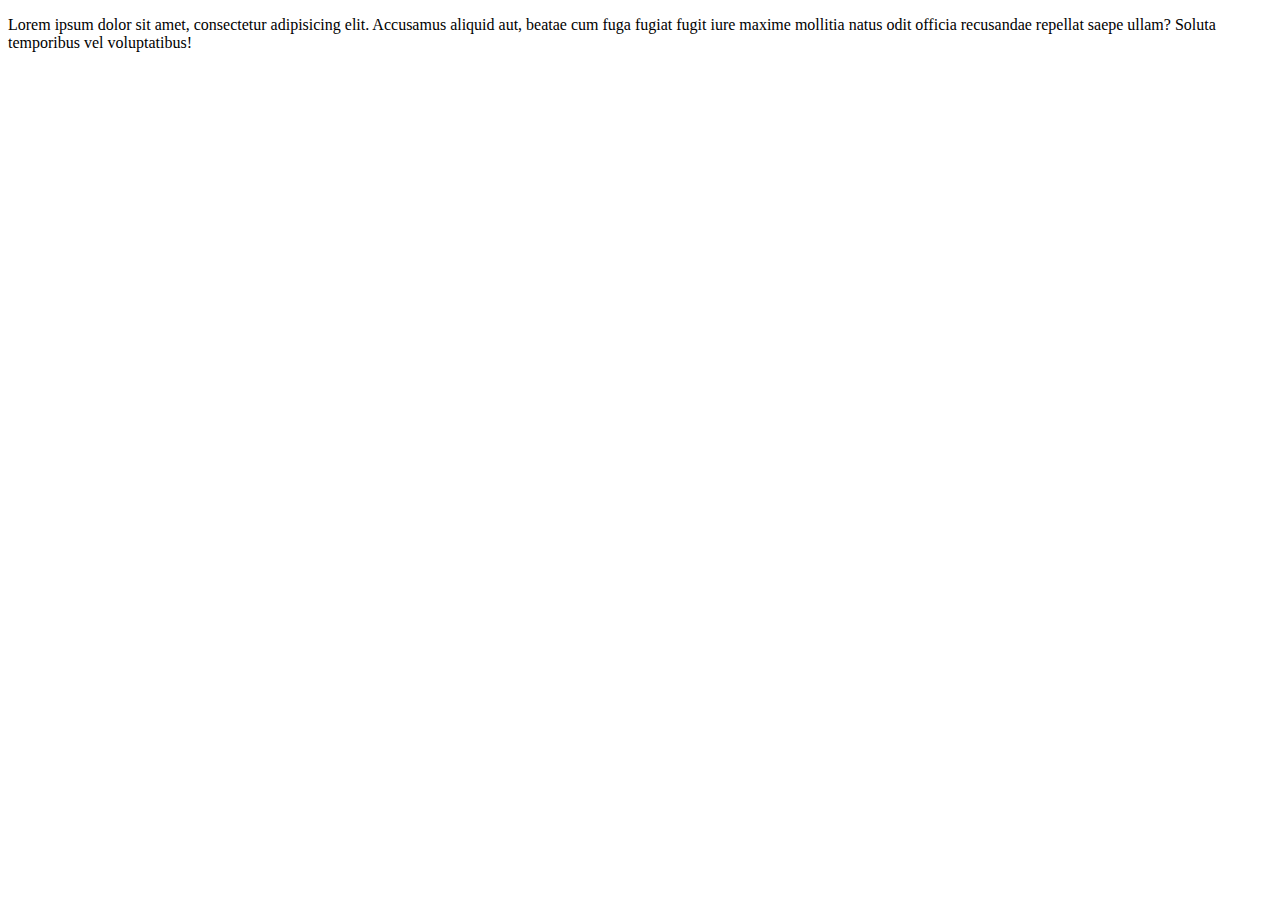
==== index.html @ fb8bf3d6 "changes" ====
<!DOCTYPE html>
<html lang="en">
<head>
    <meta charset="UTF-8">
    <title>Title</title>
</head>
<body>
<p>
    Lorem ipsum dolor sit amet, consectetur adipisicing elit. Accusamus aliquid aut, beatae cum fuga fugiat fugit iure
    maxime mollitia natus odit officia recusandae repellat saepe ullam? Soluta temporibus vel voluptatibus!
</p>
</body>
</html>
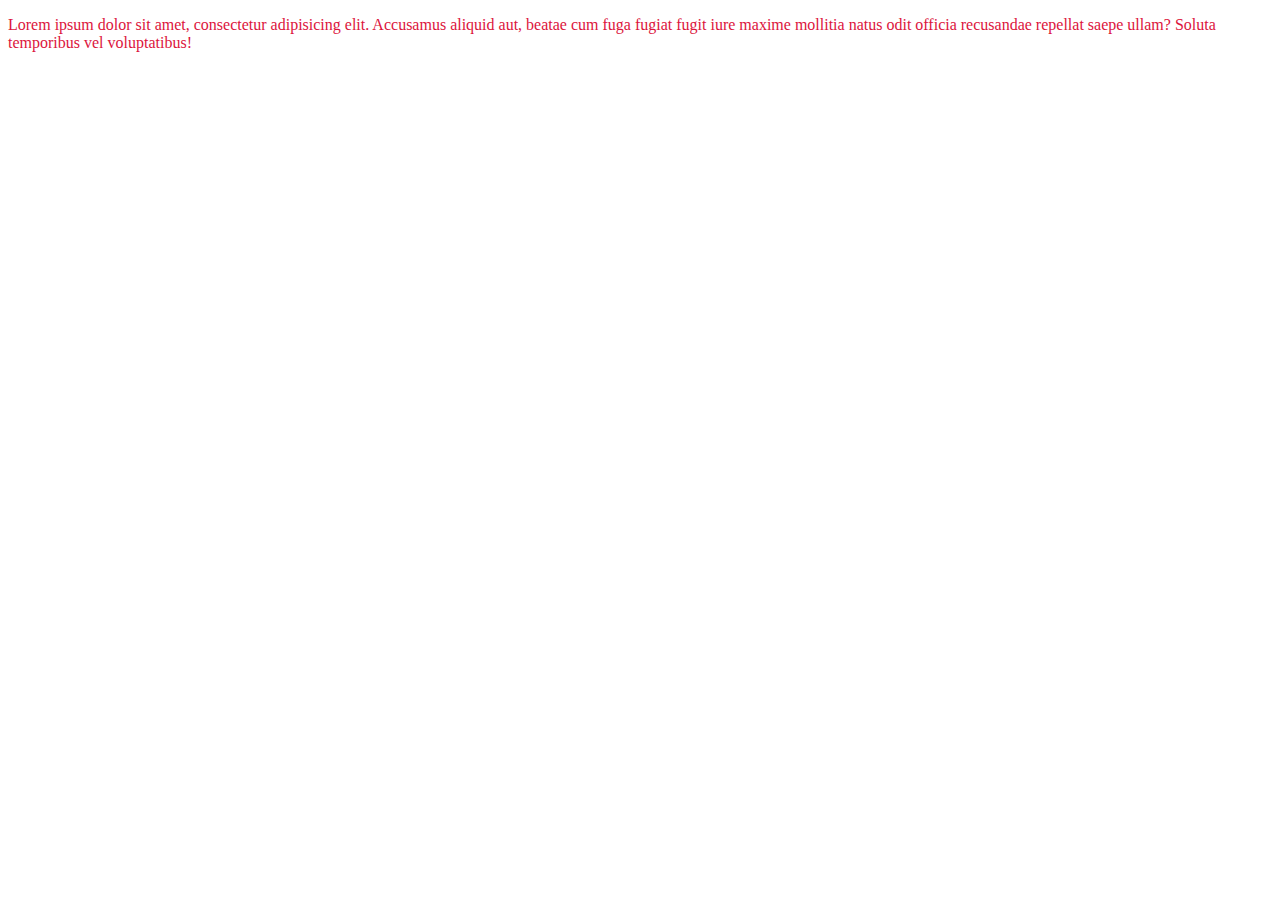
==== commit 4dbeb25c: "changes1" ====
--- a/index.html
+++ b/index.html
@@ -3,6 +3,7 @@
 <head>
     <meta charset="UTF-8">
     <title>Title</title>
+    <link rel="stylesheet" href="main.css">
 </head>
 <body>
 <p>
--- a/main.css
+++ b/main.css
@@ -0,0 +1,3 @@
+p {
+    color: crimson;
+}